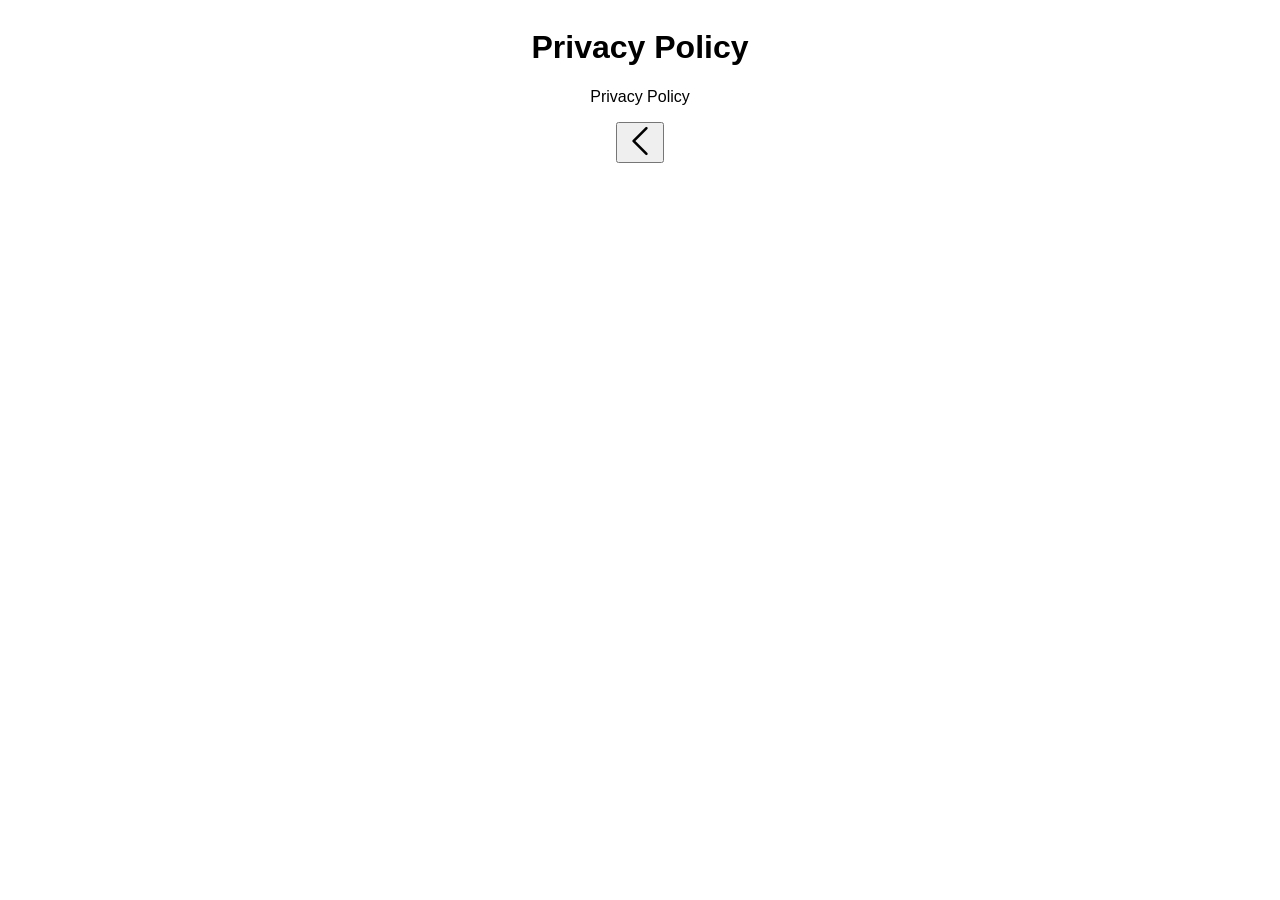
==== policies/privacy/index.html @ 65b1740f "Upload Primary Site For Application Update Push" ====
<!DOCTYPE html>
<html lang="en-us">
    <head>
        <link rel="stylesheet" href="../../winspread.css">
    </head>
    <body>
        <h1>Privacy Policy</h1>
        <p>
            Privacy Policy
        </p>
                <span class="footer"><button class="back" onclick="Back()"><img src="../../back32.png"></button></span>
        <script>
            function Back() 
            {
                window.location.href='../../index.html';
            }
        </script>
    </body>
</html>
---- winspread.css ----
body 
    {
    text-align: center;
    align-items: center;
    align-self: center;
    align-content: center;
    font-family: 'Segoe UI Light', Tahoma, Geneva, Verdana, sans-serif;
    }
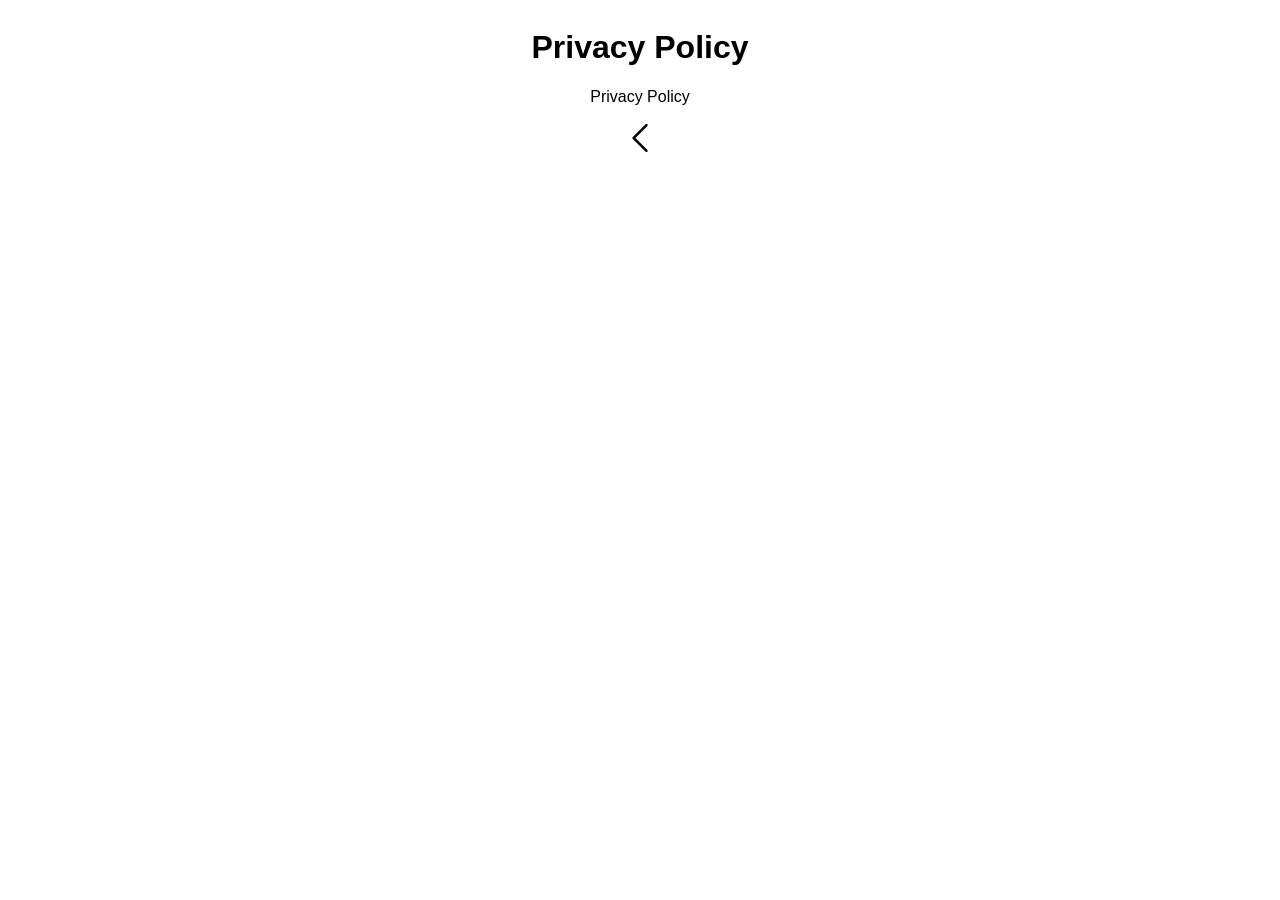
==== commit 5ed74025: "Updates To Back Buttons" ====
--- a/policies/privacy/index.html
+++ b/policies/privacy/index.html
@@ -8,12 +8,12 @@
         <p>
             Privacy Policy
         </p>
-                <span class="footer"><button class="back" onclick="Back()"><img src="../../back32.png"></button></span>
+                <span class="footer"><a class="btnback" href="https://linkupsocial-contracts.github.io/SupaSocialV2/"><img src="../../back32.png"></a></span>
         <script>
             function Back() 
             {
-                window.location.href='../../index.html';
+                window.location.href='https://linkupsocial-contracts.github.io/SupaSocialV2/';
             }
         </script>
     </body>
-</html>+</html>
--- a/winspread.css
+++ b/winspread.css
@@ -5,4 +5,14 @@
     align-self: center;
     align-content: center;
     font-family: 'Segoe UI Light', Tahoma, Geneva, Verdana, sans-serif;
-    }+    }
+
+.btnback 
+{
+    border: 0;
+    background-color: transparent;
+    color: white;
+    font-size: 16px;
+}
+
+.btnback:hover { background-color: transparent; }
